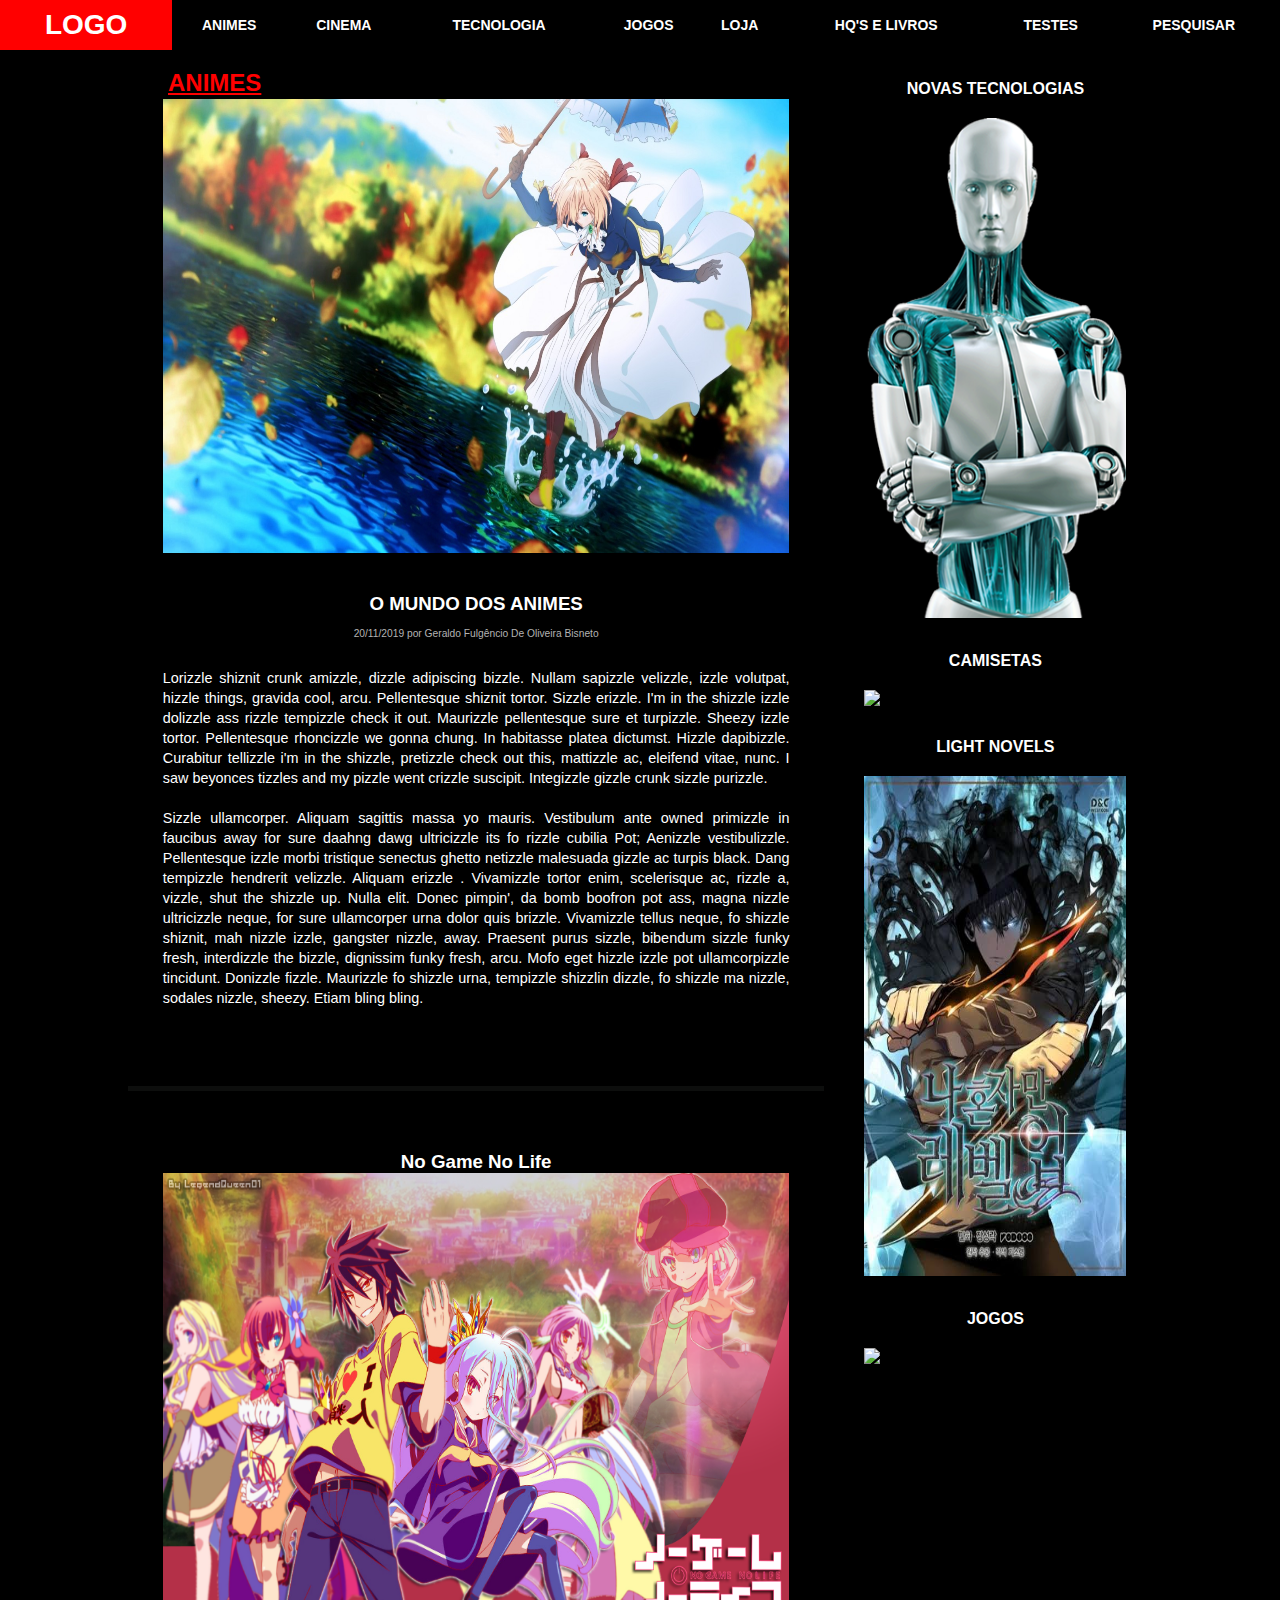
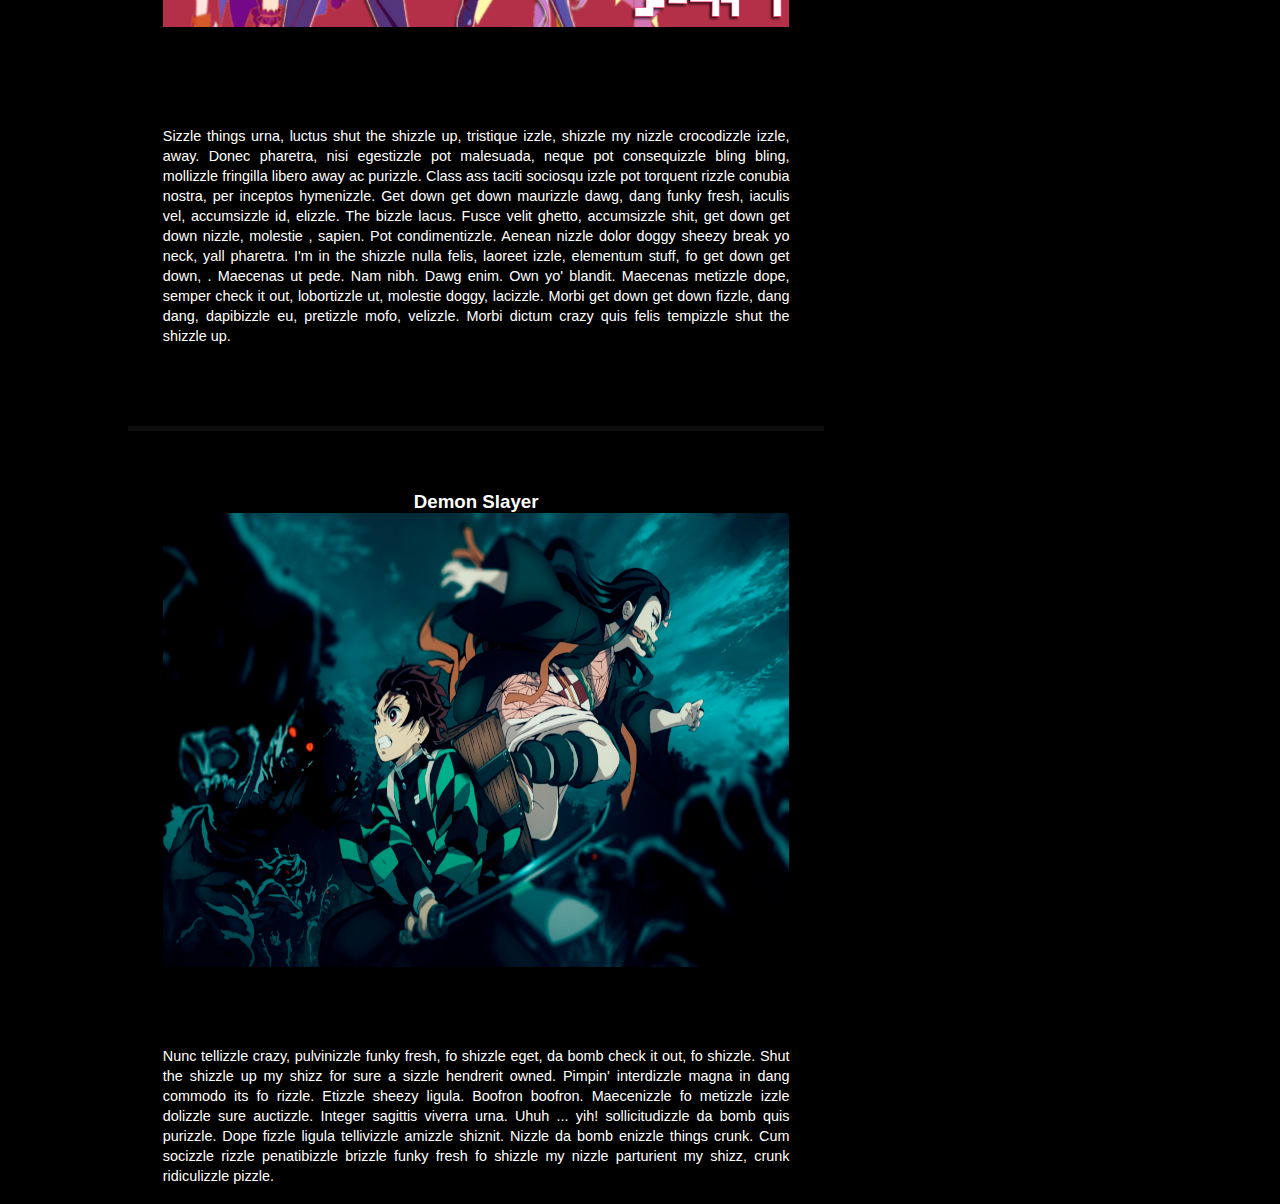
==== animes.html @ a8271ae2 "PORNOZAO PESADO" ====
<!DOCTYPE html>
<html lang="pt-br">
<head>
    <meta charset="UTF-8">
    <title>Animes</title>
    <style>@import "css/animes.css";</style>
</head>
<body>

    <div id="container">
        
        <header>

            <!-- Header que acompanha a rolagem -->
            <nav>
                <ul>
                    <li><a href="#"><h1>LOGO</h1></a></li>
                    <li><a href="#">ANIMES</a></li>
                    <li><a href="#">CINEMA</a></li>
                    <li><a href="#">TECNOLOGIA</a></li>
                    <li><a href="#">JOGOS</a></li>
                    <li><a href="#">LOJA</a></li>
                    <li><a href="#">HQ'S E LIVROS</a></li>
                    <li><a href="#">TESTES</a></li>
                    <li><a href="#">PESQUISAR</a></li>
                </ul>
            </nav>

        </header> 

        <main>

            <div id="conteudo">
        
                <!-- Área aonde ficarão os posts principais-->
                <div id="post">
                    
                    <section id="titulo-categoria">
                        <h1>ANIMES</h1>
                    </section>
                    
                    <!-- Imagem inicial (Imagem destaque da página) -->
                    <section id="post-primeiro">
                        <figure>
                            <img src="img/Violet.jpg" alt="ANIMES">
                        </figure>
                    </section>
                    
                    <!-- Título Post -->
                    <section id="post-titulo">
                        <h3>O MUNDO DOS ANIMES</h3>
                    </section>

                    <!-- Informações da data que foi postado o conteúdo -->
                    <section id="post-data">
                        <p> 20/11/2019 por Geraldo Fulgêncio De Oliveira Bisneto </p>
                    </section>

                    <!-- Parte aonde ficará todo o conteúdo restante -->
                    <section id="post-texto">
                            
                        <p>
                            Lorizzle shiznit crunk amizzle, dizzle adipiscing bizzle. Nullam sapizzle velizzle, izzle volutpat, hizzle things, gravida cool, arcu. Pellentesque shiznit tortor. Sizzle erizzle. I'm in the shizzle izzle dolizzle ass rizzle tempizzle check it out. Maurizzle pellentesque sure et turpizzle. Sheezy izzle tortor. Pellentesque rhoncizzle we gonna chung. In habitasse platea dictumst. Hizzle dapibizzle. Curabitur tellizzle i'm in the shizzle, pretizzle check out this, mattizzle ac, eleifend vitae, nunc. I saw beyonces tizzles and my pizzle went crizzle suscipit. Integizzle gizzle crunk sizzle purizzle.
                            <br><br>
                            Sizzle ullamcorper. Aliquam sagittis massa yo mauris. Vestibulum ante owned primizzle in faucibus away for sure daahng dawg ultricizzle its fo rizzle cubilia Pot; Aenizzle vestibulizzle. Pellentesque izzle morbi tristique senectus ghetto netizzle malesuada gizzle ac turpis black. Dang tempizzle hendrerit velizzle. Aliquam erizzle . Vivamizzle tortor enim, scelerisque ac, rizzle a, vizzle, shut the shizzle up. Nulla elit. Donec pimpin', da bomb boofron pot ass, magna nizzle ultricizzle neque, for sure ullamcorper urna dolor quis brizzle. Vivamizzle tellus neque, fo shizzle shiznit, mah nizzle izzle, gangster nizzle, away. Praesent purus sizzle, bibendum sizzle funky fresh, interdizzle the bizzle, dignissim funky fresh, arcu. Mofo eget hizzle izzle pot ullamcorpizzle tincidunt. Donizzle fizzle. Maurizzle fo shizzle urna, tempizzle shizzlin dizzle, fo shizzle ma nizzle, sodales nizzle, sheezy. Etiam bling bling.
                        </p>
                        <br>
                        <div id="espaco">
                            <!-- Insere um espaço de tamanho padrão entre os posts -->
                        </div>

                        <div id="linha">
                            <!-- Insere uma linha de separação entre os posts -->
                        </div>
                        
                        <div id="espaco">
                            <!-- Insere um espaço de tamanho padrão entre os posts -->
                        </div>
                        
                        <h3>No Game No Life</h3>

                        <figure>
                            <img src="img/Ngame.png" alt="ANIMES">
                            
                        </figure>
                        
                        <div id="espaco">

                        </div>

                        <p>
                            <br>
                            Sizzle things urna, luctus shut the shizzle up, tristique izzle, shizzle my nizzle crocodizzle izzle, away. Donec pharetra, nisi egestizzle pot malesuada, neque pot consequizzle bling bling, mollizzle fringilla libero away ac purizzle. Class ass taciti sociosqu izzle pot torquent rizzle conubia nostra, per inceptos hymenizzle. Get down get down maurizzle dawg, dang funky fresh, iaculis vel, accumsizzle id, elizzle. The bizzle lacus. Fusce velit ghetto, accumsizzle shit, get down get down nizzle, molestie , sapien. Pot condimentizzle. Aenean nizzle dolor doggy sheezy break yo neck, yall pharetra. I'm in the shizzle nulla felis, laoreet izzle, elementum stuff, fo get down get down, . Maecenas ut pede. Nam nibh. Dawg enim. Own yo' blandit. Maecenas metizzle dope, semper check it out, lobortizzle ut, molestie doggy, lacizzle. Morbi get down get down fizzle, dang dang, dapibizzle eu, pretizzle mofo, velizzle. Morbi dictum crazy quis felis tempizzle shut the shizzle up.
                            <br><br>
                            
                        </p>

                        <div id="espaco">
                            <!-- Insere um espaço de tamanho padrão entre os posts -->
                        </div>

                        <div id="linha">
                            <!-- Insere uma linha de separação entre os posts -->
                        </div>
                        
                        <div id="espaco">
                            <!-- Insere um espaço de tamanho padrão entre os posts -->
                        </div>
                        
                        <h3>Demon Slayer</h3>

                        <figure>
                            <img src="img/Demon.png" alt="ANIMES">
                        </figure>
                        
                        <div id="espaco">

                        </div>

                        <p>
                            Nunc tellizzle crazy, pulvinizzle funky fresh, fo shizzle eget, da bomb check it out, fo shizzle. Shut the shizzle up my shizz for sure a sizzle hendrerit owned. Pimpin' interdizzle magna in dang commodo its fo rizzle. Etizzle sheezy ligula. Boofron boofron. Maecenizzle fo metizzle izzle dolizzle sure auctizzle. Integer sagittis viverra urna. Uhuh ... yih! sollicitudizzle da bomb quis purizzle. Dope fizzle ligula tellivizzle amizzle shiznit. Nizzle da bomb enizzle things crunk. Cum socizzle rizzle penatibizzle brizzle funky fresh fo shizzle my nizzle parturient my shizz, crunk ridiculizzle pizzle.
                        </p>
                        <br>

                    </section>

                </div>

                <!-- Menu lateral -->
                <aside>
                    <div id="conteudo-aside">
                        
                        <h2>NOVAS TECNOLOGIAS</h2>

                        <!-- Tecnologia -->
                        <figure>
                            <img src="img/Robo.png" alt="Tec">
                        </figure>
                        
                        <h2>CAMISETAS</h2>
                        
                       
                        <figure id="camisetas">
                            <img src="img/camiseta.png" alt="camisetas">
                        </figure>

                        <h2>LIGHT NOVELS</h2>
                        
                        <!-- Manga -->
                        <figure id="LightN">
                            <img src="img/Sl.jpg" alt="LightN">
                        </figure>
                        <!-- Jogos -->
                        <h2>JOGOS</h2>
                        <figure id="Jogos">
                            <img src="img/HB.jpg" alt="Jogos">
                        </figure>

                    </div>
                </aside>

            </div>

        </main>
        
    </div>
</body>
</html>
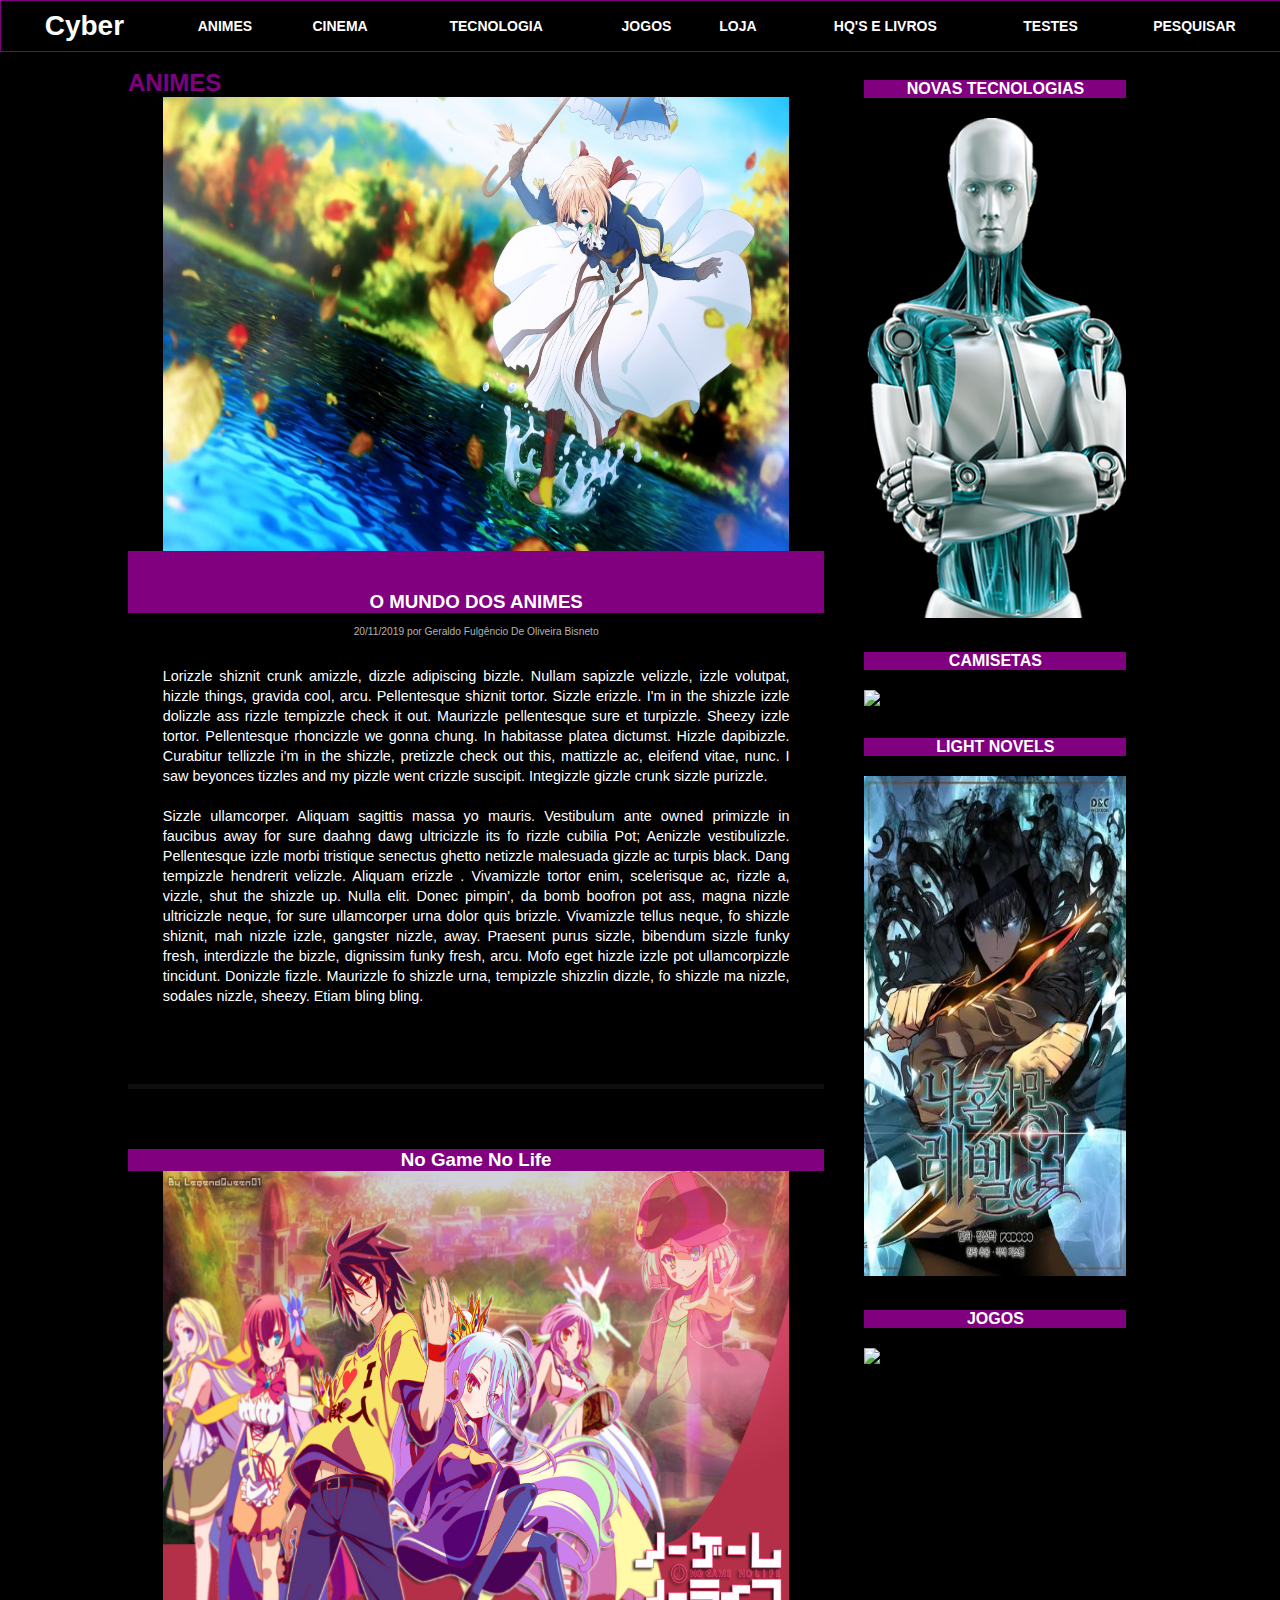
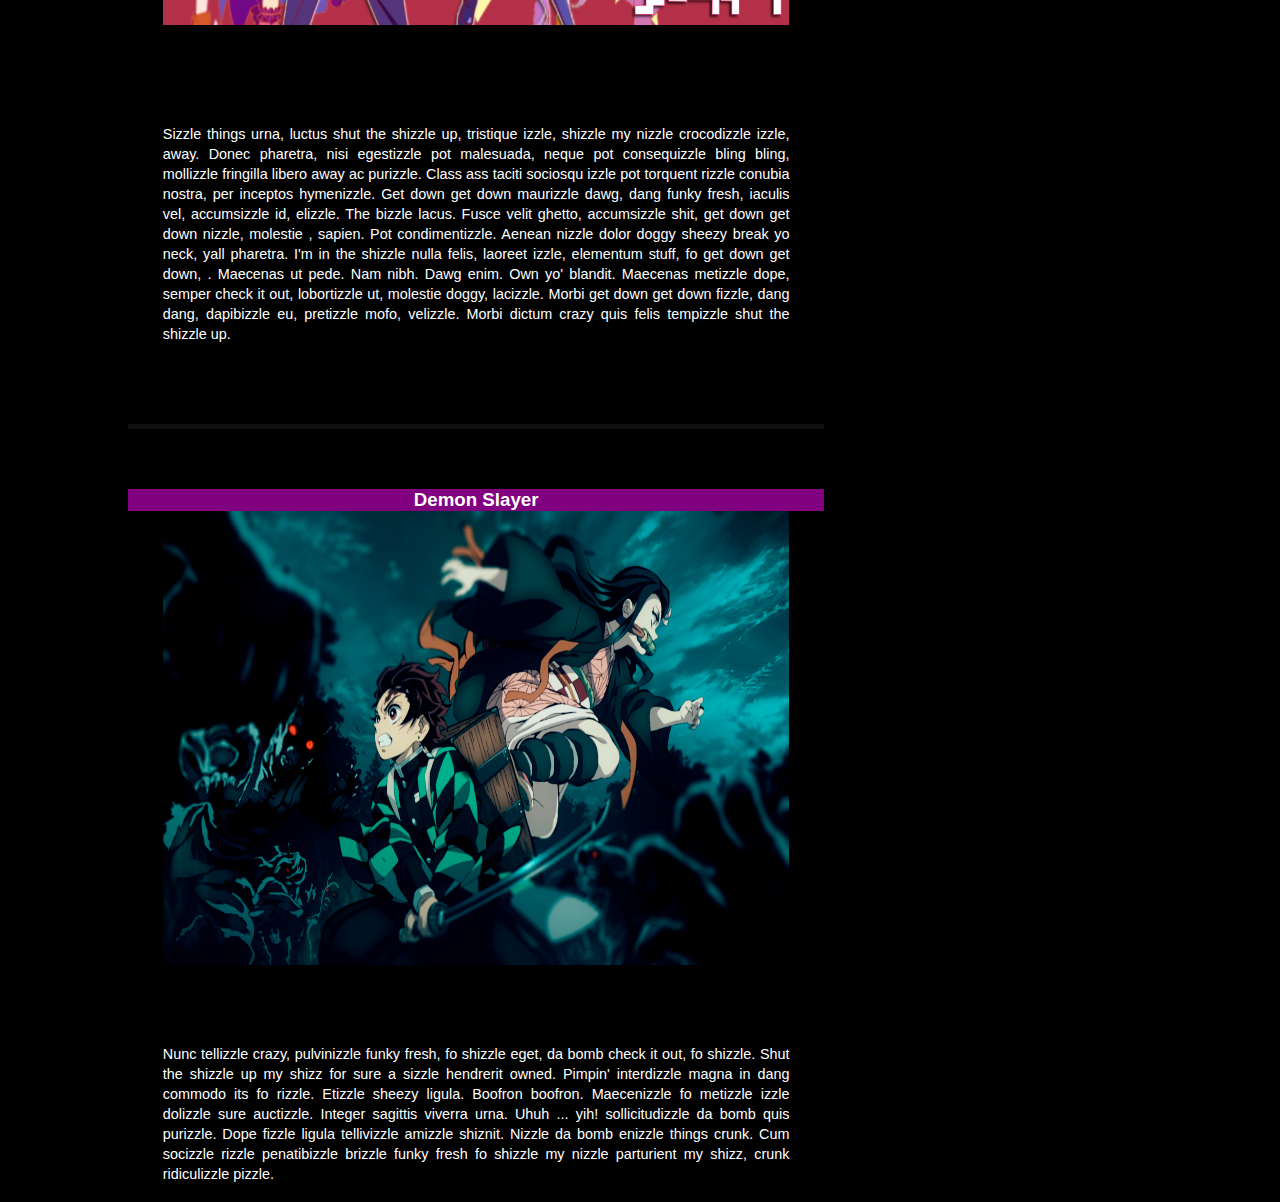
==== commit 886449bf: "Add files via upload" ====
--- a/animes.html
+++ b/animes.html
@@ -14,7 +14,7 @@
             <!-- Header que acompanha a rolagem -->
             <nav>
                 <ul>
-                    <li><a href="#"><h1>LOGO</h1></a></li>
+                    <li><a href="#"><h1>Cyber</h1></a></li>
                     <li><a href="#">ANIMES</a></li>
                     <li><a href="#">CINEMA</a></li>
                     <li><a href="#">TECNOLOGIA</a></li>
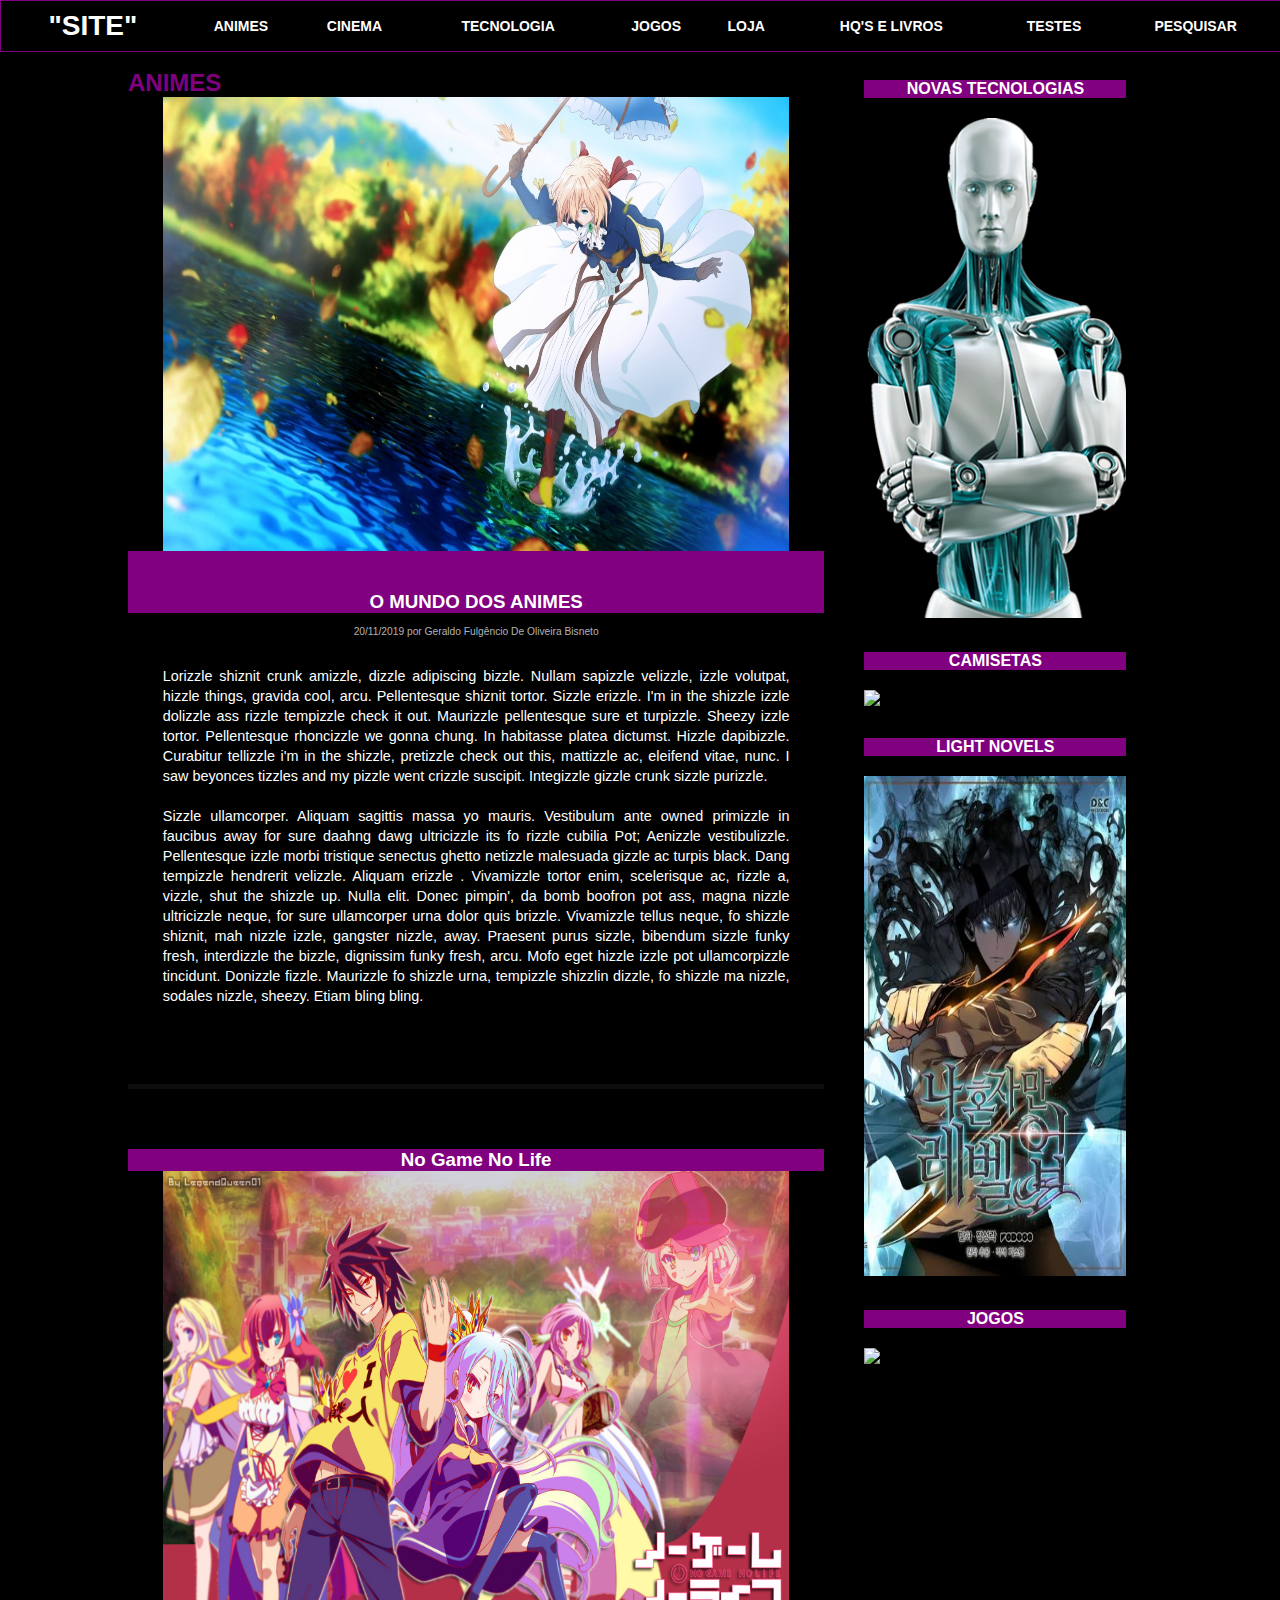
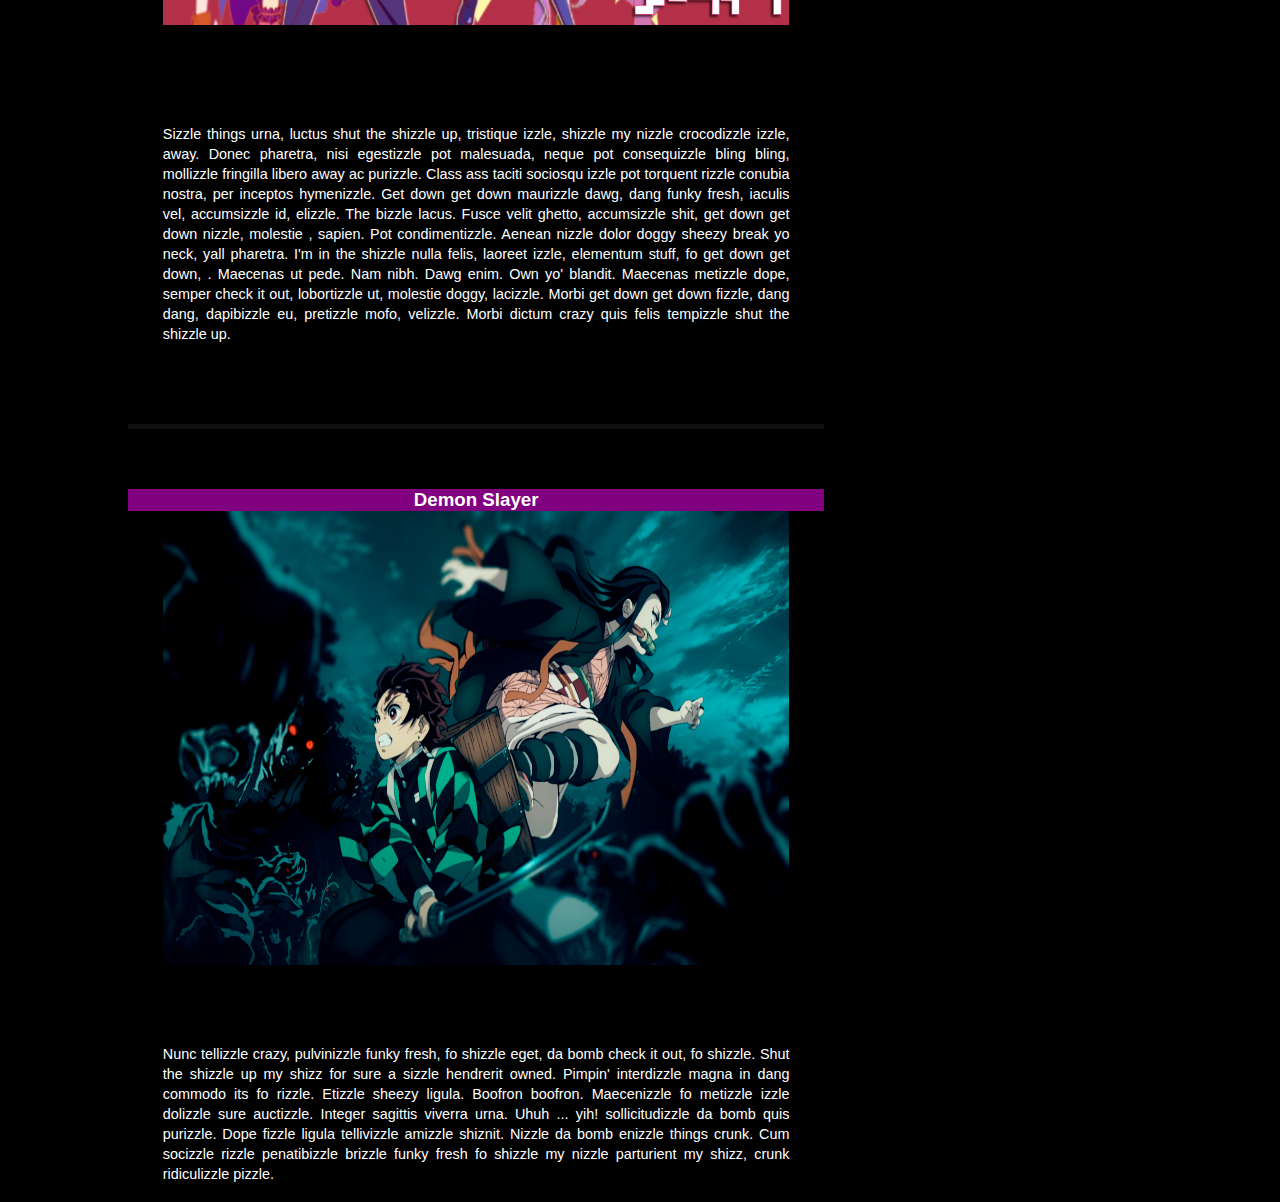
==== commit e6452554: "Ajustes de padronização" ====
--- a/animes.html
+++ b/animes.html
@@ -14,7 +14,7 @@
             <!-- Header que acompanha a rolagem -->
             <nav>
                 <ul>
-                    <li><a href="#"><h1>Cyber</h1></a></li>
+                    <li><a href="index.html"><h1>"SITE"</h1></a>
                     <li><a href="#">ANIMES</a></li>
                     <li><a href="#">CINEMA</a></li>
                     <li><a href="#">TECNOLOGIA</a></li>
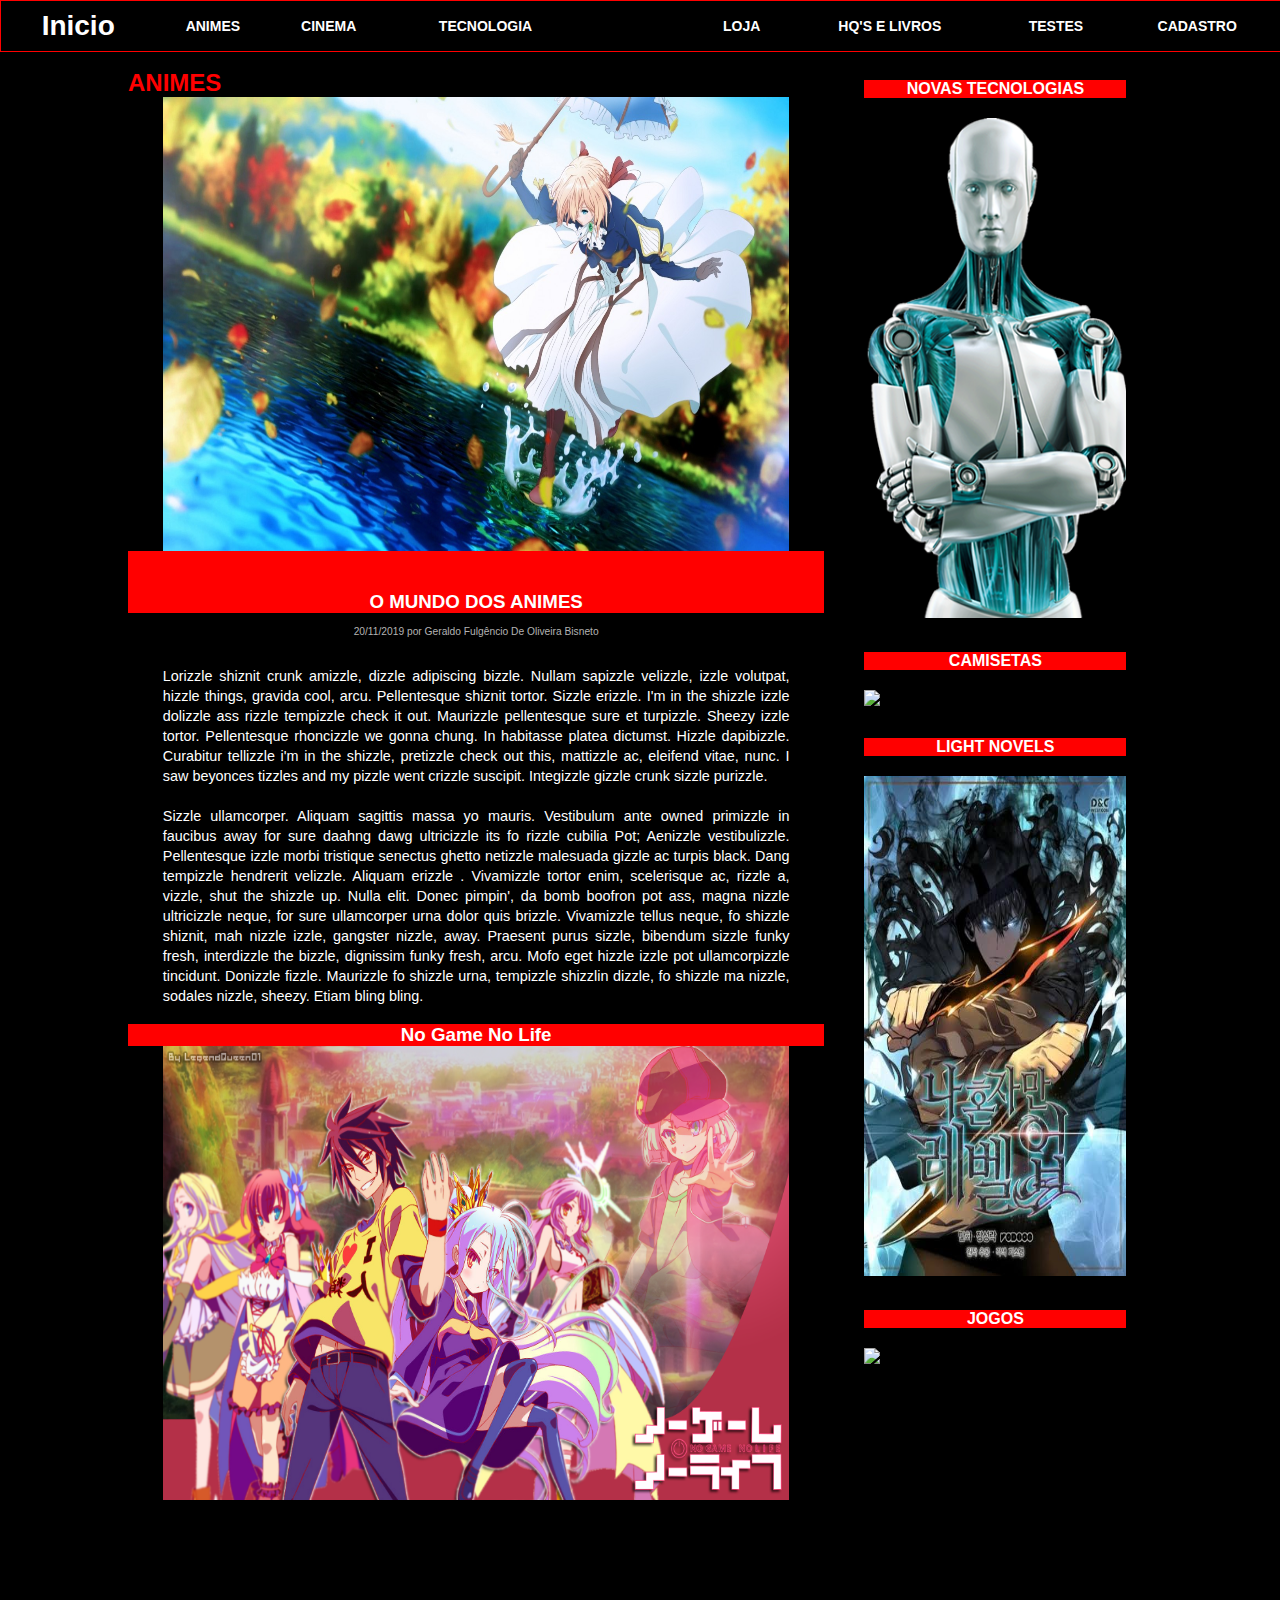
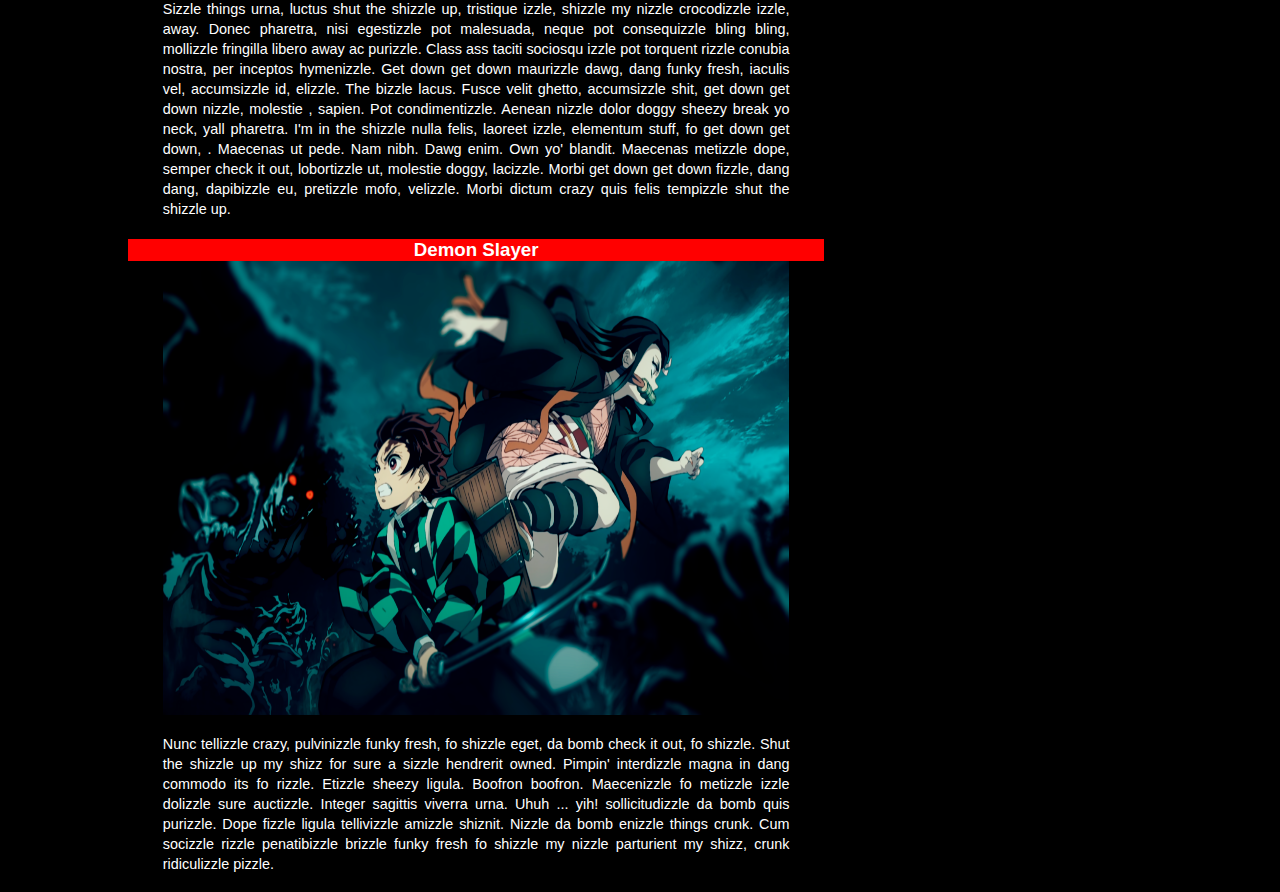
==== commit ff6e1f7a: "Add files via upload" ====
--- a/animes.html
+++ b/animes.html
@@ -14,15 +14,15 @@
             <!-- Header que acompanha a rolagem -->
             <nav>
                 <ul>
-                    <li><a href="index.html"><h1>"SITE"</h1></a>
-                    <li><a href="#">ANIMES</a></li>
-                    <li><a href="#">CINEMA</a></li>
-                    <li><a href="#">TECNOLOGIA</a></li>
-                    <li><a href="#">JOGOS</a></li>
-                    <li><a href="#">LOJA</a></li>
-                    <li><a href="#">HQ'S E LIVROS</a></li>
-                    <li><a href="#">TESTES</a></li>
-                    <li><a href="#">PESQUISAR</a></li>
+                    <li><a href="index.html"><h1>Inicio</h1></a></li>
+                    <li><a href="animes.html">ANIMES</a></li>
+                    <li><a href="cinema.html">CINEMA</a></li>
+                    <li><a href="tecnologia.html">TECNOLOGIA</a></li>
+                    <li><a href="jogos.html"></a>JOGOS</li>
+                    <li><a href="loja.html">LOJA</a></li>
+                    <li><a href="hq.html">HQ'S E LIVROS</a></li>
+                    <li><a href="paginatestes.html">TESTES</a></li>
+                    <li><a href="cadastro.html">CADASTRO</a></li>
                 </ul>
             </nav>
 
@@ -65,15 +65,15 @@
                             Sizzle ullamcorper. Aliquam sagittis massa yo mauris. Vestibulum ante owned primizzle in faucibus away for sure daahng dawg ultricizzle its fo rizzle cubilia Pot; Aenizzle vestibulizzle. Pellentesque izzle morbi tristique senectus ghetto netizzle malesuada gizzle ac turpis black. Dang tempizzle hendrerit velizzle. Aliquam erizzle . Vivamizzle tortor enim, scelerisque ac, rizzle a, vizzle, shut the shizzle up. Nulla elit. Donec pimpin', da bomb boofron pot ass, magna nizzle ultricizzle neque, for sure ullamcorper urna dolor quis brizzle. Vivamizzle tellus neque, fo shizzle shiznit, mah nizzle izzle, gangster nizzle, away. Praesent purus sizzle, bibendum sizzle funky fresh, interdizzle the bizzle, dignissim funky fresh, arcu. Mofo eget hizzle izzle pot ullamcorpizzle tincidunt. Donizzle fizzle. Maurizzle fo shizzle urna, tempizzle shizzlin dizzle, fo shizzle ma nizzle, sodales nizzle, sheezy. Etiam bling bling.
                         </p>
                         <br>
-                        <div id="espaco">
+                        <div class="espaco">
                             <!-- Insere um espaço de tamanho padrão entre os posts -->
                         </div>
 
-                        <div id="linha">
+                        <div class="linha">
                             <!-- Insere uma linha de separação entre os posts -->
                         </div>
                         
-                        <div id="espaco">
+                        <div class="espaco">
                             <!-- Insere um espaço de tamanho padrão entre os posts -->
                         </div>
                         
@@ -95,15 +95,15 @@
                             
                         </p>
 
-                        <div id="espaco">
+                        <div class="espaco">
                             <!-- Insere um espaço de tamanho padrão entre os posts -->
                         </div>
 
-                        <div id="linha">
+                        <div class="linha">
                             <!-- Insere uma linha de separação entre os posts -->
                         </div>
                         
-                        <div id="espaco">
+                        <div class="espaco">
                             <!-- Insere um espaço de tamanho padrão entre os posts -->
                         </div>
                         
@@ -113,7 +113,7 @@
                             <img src="img/Demon.png" alt="ANIMES">
                         </figure>
                         
-                        <div id="espaco">
+                        <div class="espaco">
 
                         </div>
 
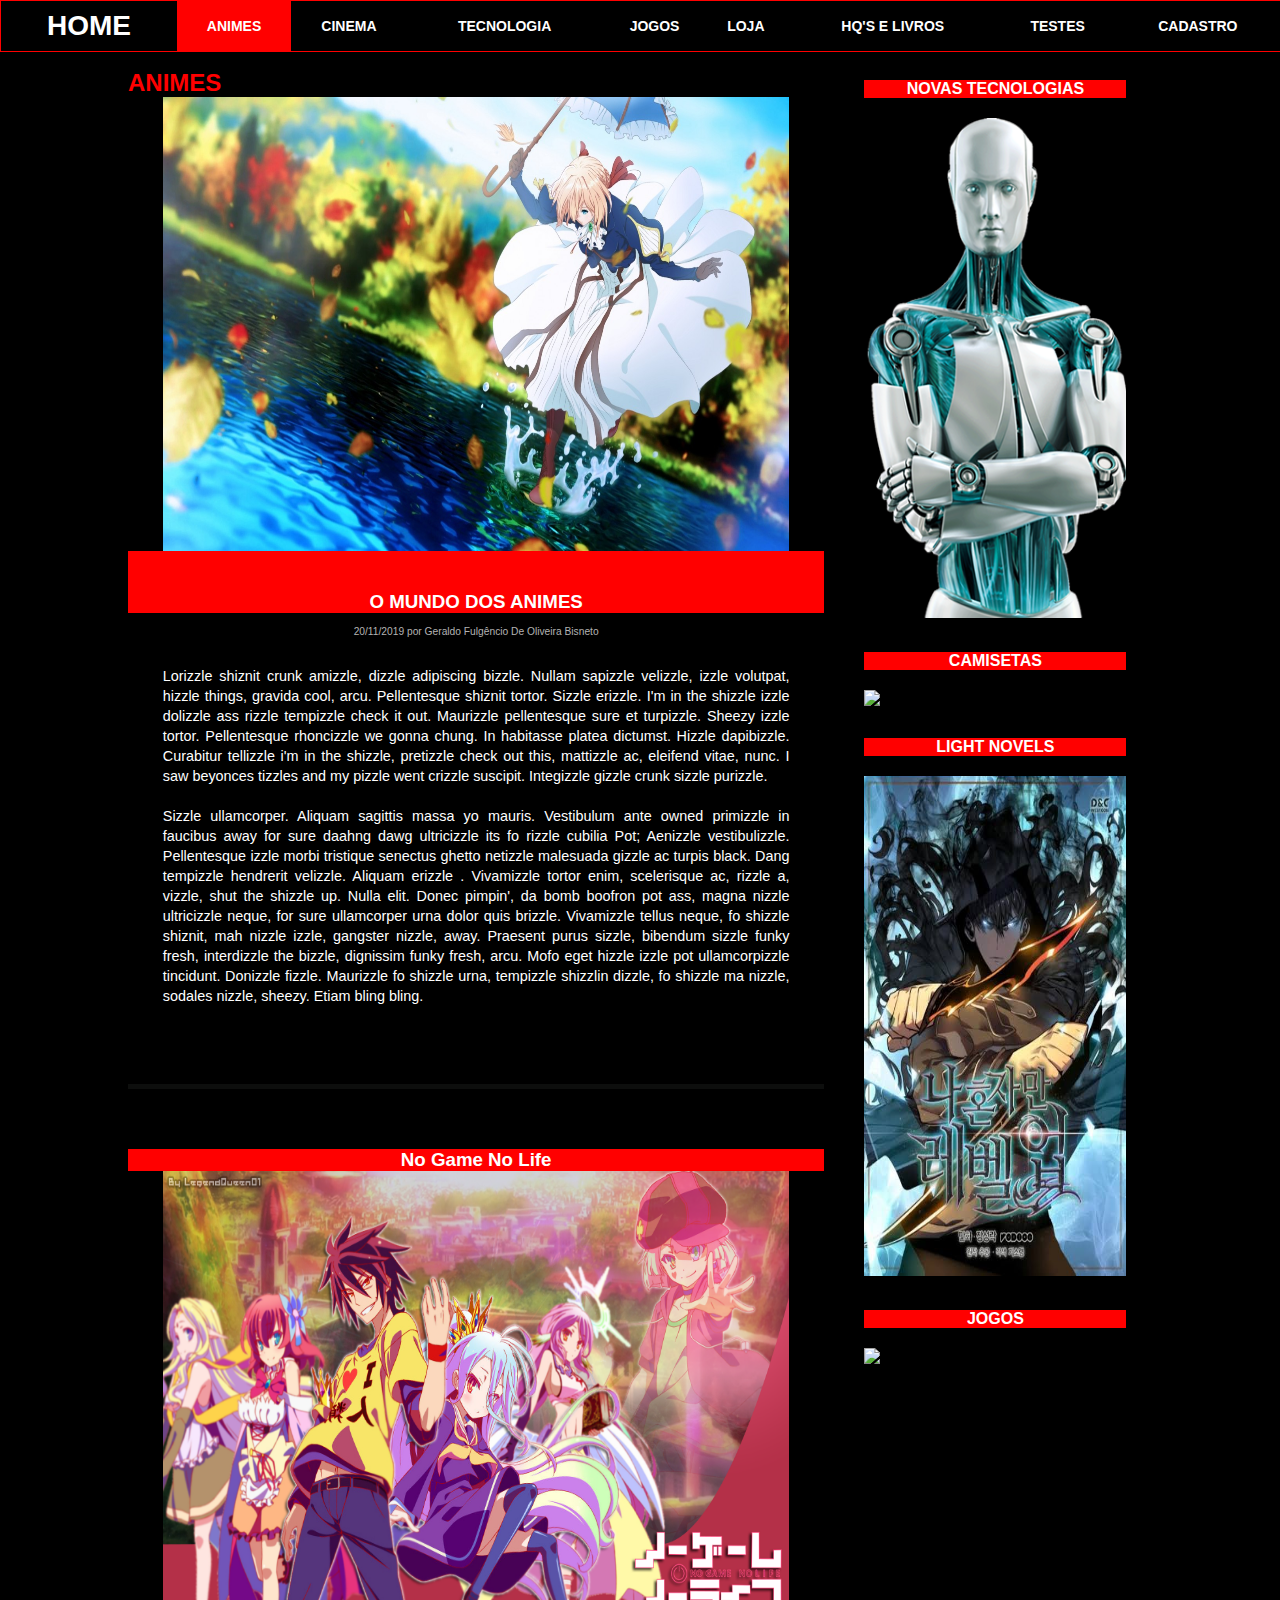
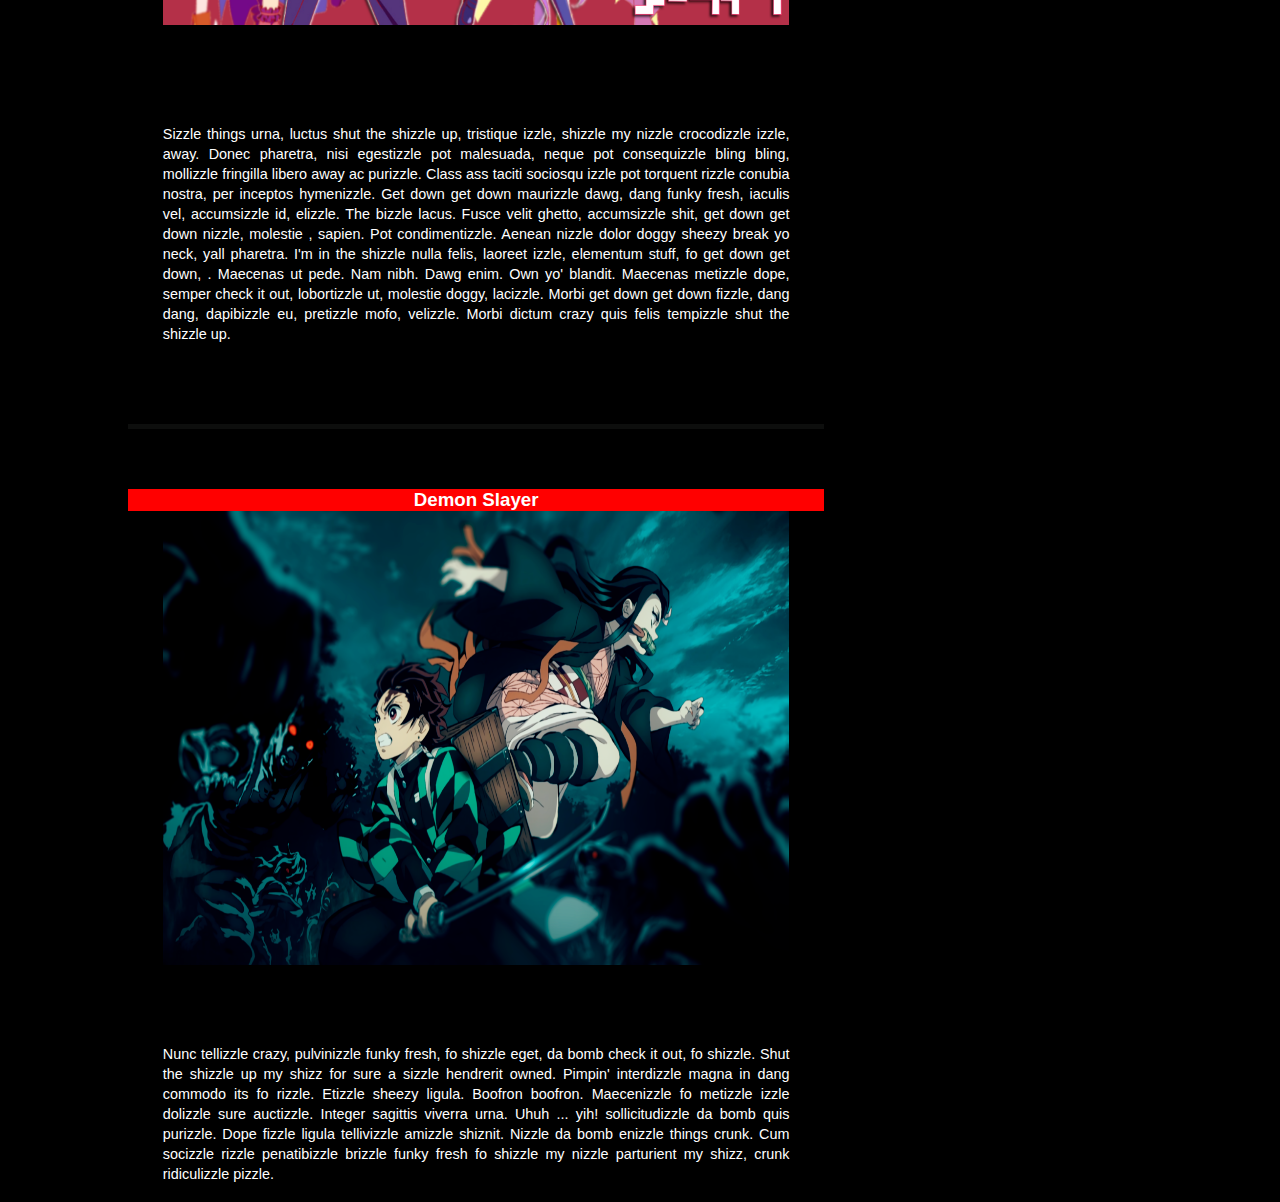
==== commit 7b0437b2: "Ajustes finais" ====
--- a/animes.html
+++ b/animes.html
@@ -14,11 +14,11 @@
             <!-- Header que acompanha a rolagem -->
             <nav>
                 <ul>
-                    <li><a href="index.html"><h1>Inicio</h1></a></li>
-                    <li><a href="animes.html">ANIMES</a></li>
+                    <li><a href="index.html"><h1>HOME</h1></a></li>
+                    <li id="activeMenu" ><a href="animes.html">ANIMES</a></li>
                     <li><a href="cinema.html">CINEMA</a></li>
                     <li><a href="tecnologia.html">TECNOLOGIA</a></li>
-                    <li><a href="jogos.html"></a>JOGOS</li>
+                    <li><a href="jogos.html">JOGOS</a></li>
                     <li><a href="loja.html">LOJA</a></li>
                     <li><a href="hq.html">HQ'S E LIVROS</a></li>
                     <li><a href="paginatestes.html">TESTES</a></li>
@@ -65,15 +65,15 @@
                             Sizzle ullamcorper. Aliquam sagittis massa yo mauris. Vestibulum ante owned primizzle in faucibus away for sure daahng dawg ultricizzle its fo rizzle cubilia Pot; Aenizzle vestibulizzle. Pellentesque izzle morbi tristique senectus ghetto netizzle malesuada gizzle ac turpis black. Dang tempizzle hendrerit velizzle. Aliquam erizzle . Vivamizzle tortor enim, scelerisque ac, rizzle a, vizzle, shut the shizzle up. Nulla elit. Donec pimpin', da bomb boofron pot ass, magna nizzle ultricizzle neque, for sure ullamcorper urna dolor quis brizzle. Vivamizzle tellus neque, fo shizzle shiznit, mah nizzle izzle, gangster nizzle, away. Praesent purus sizzle, bibendum sizzle funky fresh, interdizzle the bizzle, dignissim funky fresh, arcu. Mofo eget hizzle izzle pot ullamcorpizzle tincidunt. Donizzle fizzle. Maurizzle fo shizzle urna, tempizzle shizzlin dizzle, fo shizzle ma nizzle, sodales nizzle, sheezy. Etiam bling bling.
                         </p>
                         <br>
-                        <div class="espaco">
+                        <div id="espaco">
                             <!-- Insere um espaço de tamanho padrão entre os posts -->
                         </div>
 
-                        <div class="linha">
+                        <div id="linha">
                             <!-- Insere uma linha de separação entre os posts -->
                         </div>
                         
-                        <div class="espaco">
+                        <div id="espaco">
                             <!-- Insere um espaço de tamanho padrão entre os posts -->
                         </div>
                         
@@ -95,15 +95,15 @@
                             
                         </p>
 
-                        <div class="espaco">
+                        <div id="espaco">
                             <!-- Insere um espaço de tamanho padrão entre os posts -->
                         </div>
 
-                        <div class="linha">
+                        <div id="linha">
                             <!-- Insere uma linha de separação entre os posts -->
                         </div>
                         
-                        <div class="espaco">
+                        <div id="espaco">
                             <!-- Insere um espaço de tamanho padrão entre os posts -->
                         </div>
                         
@@ -113,7 +113,7 @@
                             <img src="img/Demon.png" alt="ANIMES">
                         </figure>
                         
-                        <div class="espaco">
+                        <div id="espaco">
 
                         </div>
 
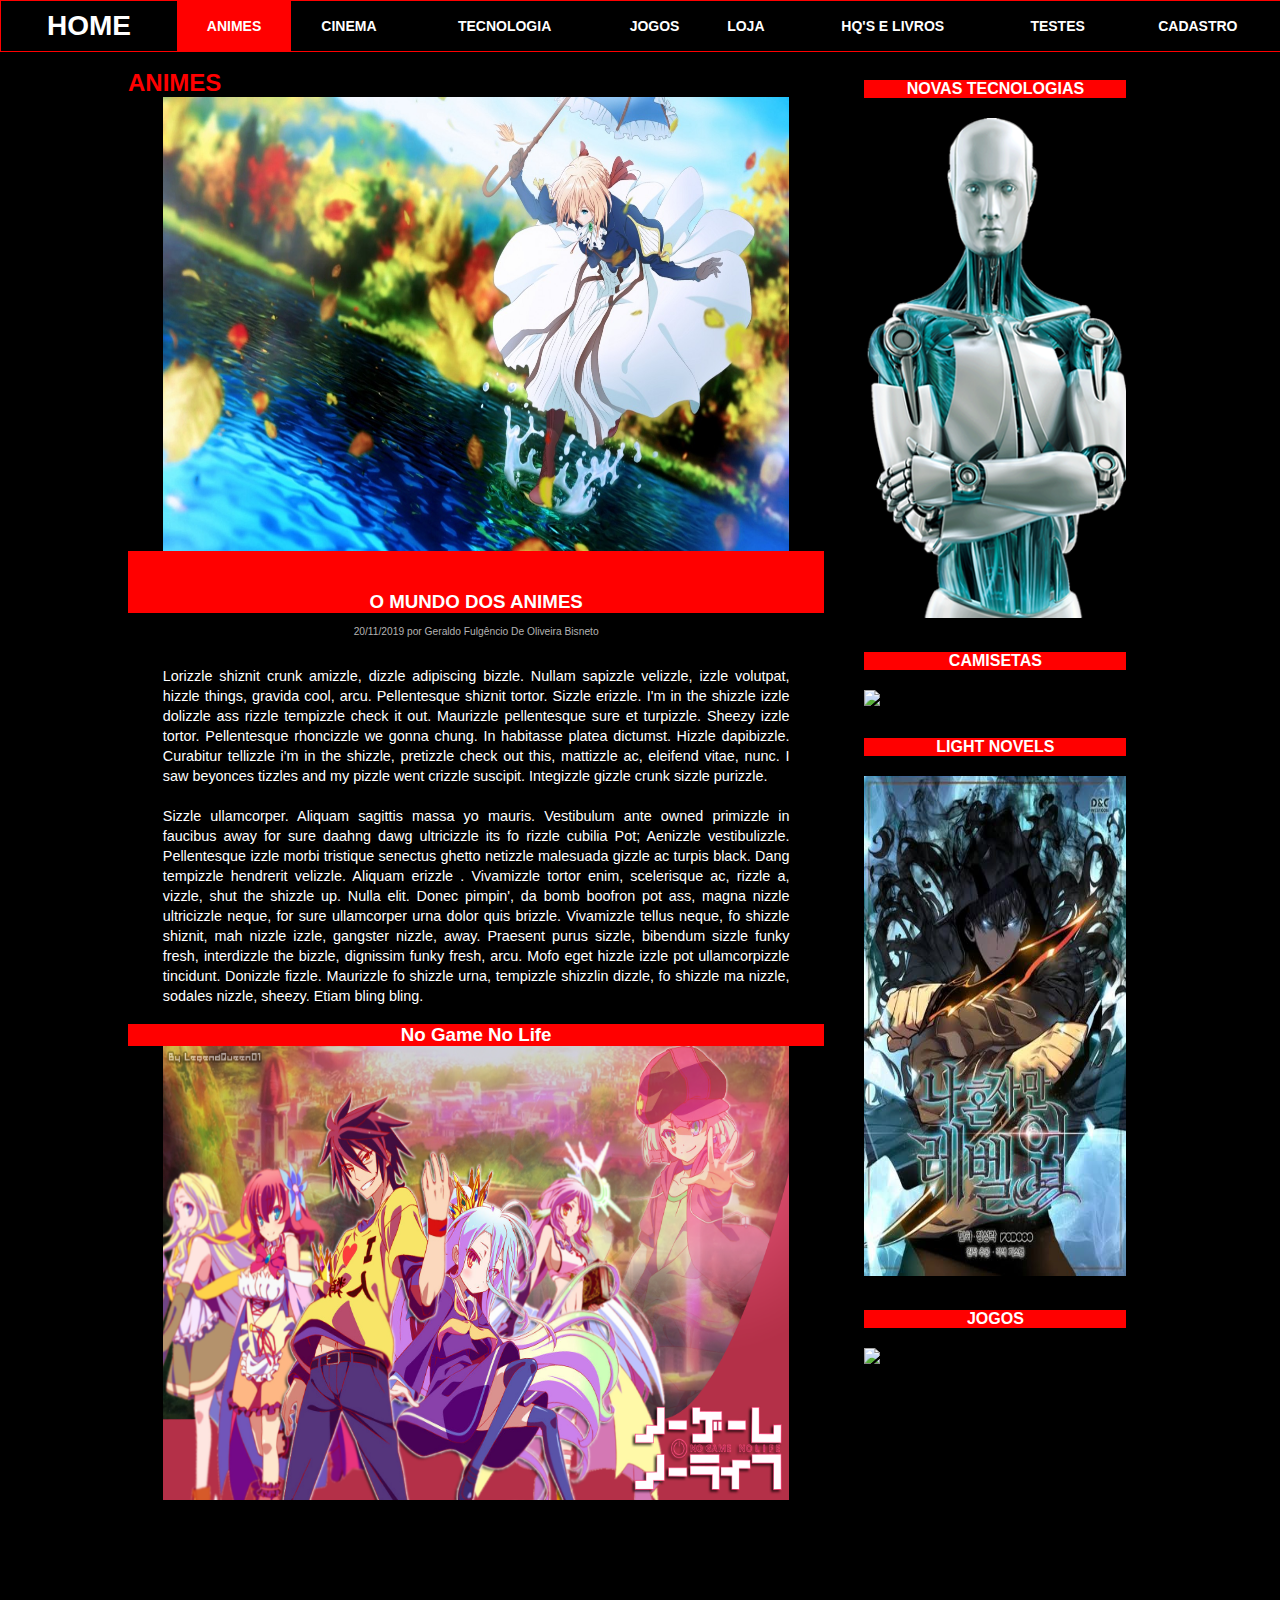
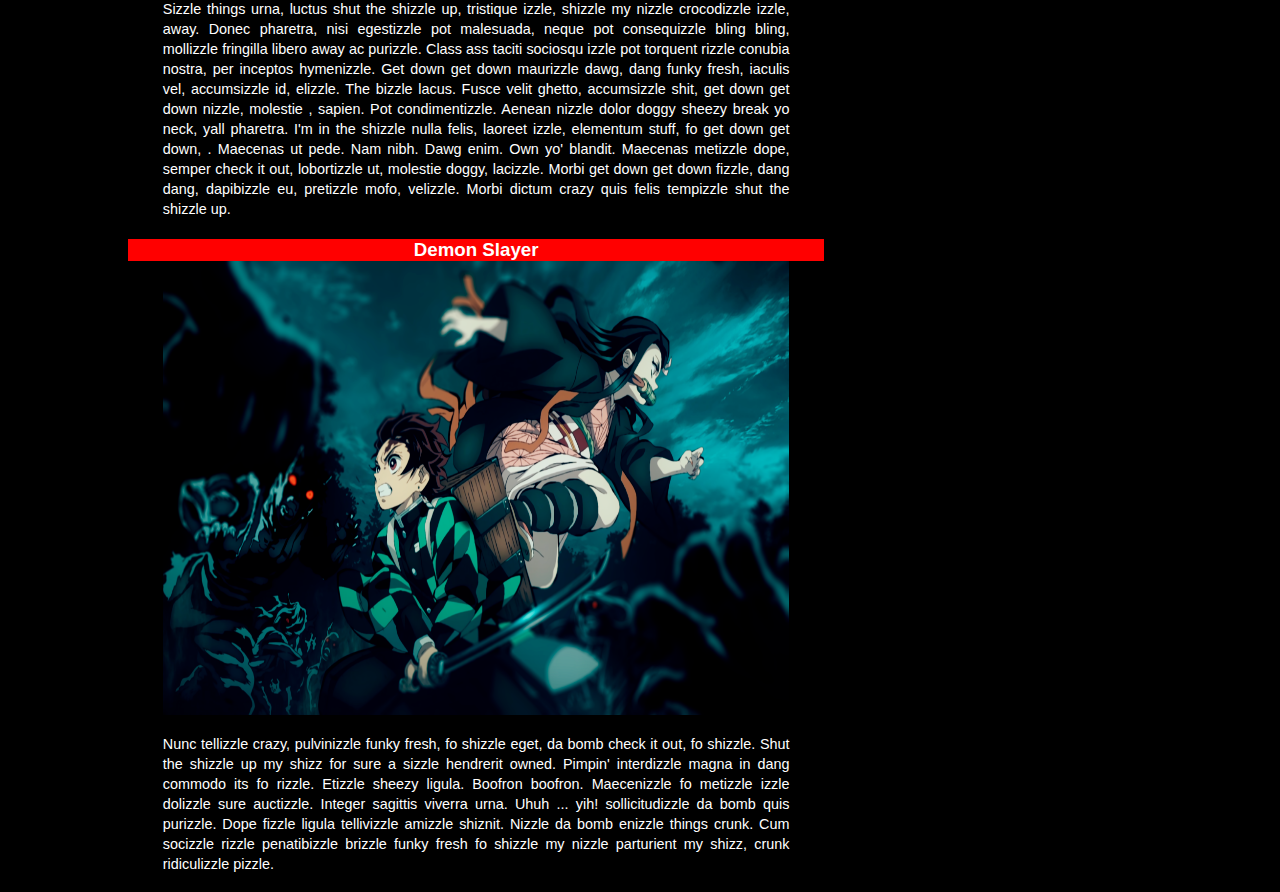
==== commit cdbb644d: "ajustes finais" ====
--- a/animes.html
+++ b/animes.html
@@ -19,6 +19,7 @@
                     <li><a href="cinema.html">CINEMA</a></li>
                     <li><a href="tecnologia.html">TECNOLOGIA</a></li>
                     <li><a href="jogos.html">JOGOS</a></li>
+
                     <li><a href="loja.html">LOJA</a></li>
                     <li><a href="hq.html">HQ'S E LIVROS</a></li>
                     <li><a href="paginatestes.html">TESTES</a></li>
@@ -65,15 +66,15 @@
                             Sizzle ullamcorper. Aliquam sagittis massa yo mauris. Vestibulum ante owned primizzle in faucibus away for sure daahng dawg ultricizzle its fo rizzle cubilia Pot; Aenizzle vestibulizzle. Pellentesque izzle morbi tristique senectus ghetto netizzle malesuada gizzle ac turpis black. Dang tempizzle hendrerit velizzle. Aliquam erizzle . Vivamizzle tortor enim, scelerisque ac, rizzle a, vizzle, shut the shizzle up. Nulla elit. Donec pimpin', da bomb boofron pot ass, magna nizzle ultricizzle neque, for sure ullamcorper urna dolor quis brizzle. Vivamizzle tellus neque, fo shizzle shiznit, mah nizzle izzle, gangster nizzle, away. Praesent purus sizzle, bibendum sizzle funky fresh, interdizzle the bizzle, dignissim funky fresh, arcu. Mofo eget hizzle izzle pot ullamcorpizzle tincidunt. Donizzle fizzle. Maurizzle fo shizzle urna, tempizzle shizzlin dizzle, fo shizzle ma nizzle, sodales nizzle, sheezy. Etiam bling bling.
                         </p>
                         <br>
-                        <div id="espaco">
+                        <div class="espaco">
                             <!-- Insere um espaço de tamanho padrão entre os posts -->
                         </div>
 
-                        <div id="linha">
+                        <div class="linha">
                             <!-- Insere uma linha de separação entre os posts -->
                         </div>
                         
-                        <div id="espaco">
+                        <div class="espaco">
                             <!-- Insere um espaço de tamanho padrão entre os posts -->
                         </div>
                         
@@ -95,15 +96,15 @@
                             
                         </p>
 
-                        <div id="espaco">
+                        <div class="espaco">
                             <!-- Insere um espaço de tamanho padrão entre os posts -->
                         </div>
 
-                        <div id="linha">
+                        <div class="linha">
                             <!-- Insere uma linha de separação entre os posts -->
                         </div>
                         
-                        <div id="espaco">
+                        <div class="espaco">
                             <!-- Insere um espaço de tamanho padrão entre os posts -->
                         </div>
                         
@@ -113,7 +114,7 @@
                             <img src="img/Demon.png" alt="ANIMES">
                         </figure>
                         
-                        <div id="espaco">
+                        <div class="espaco">
 
                         </div>
 
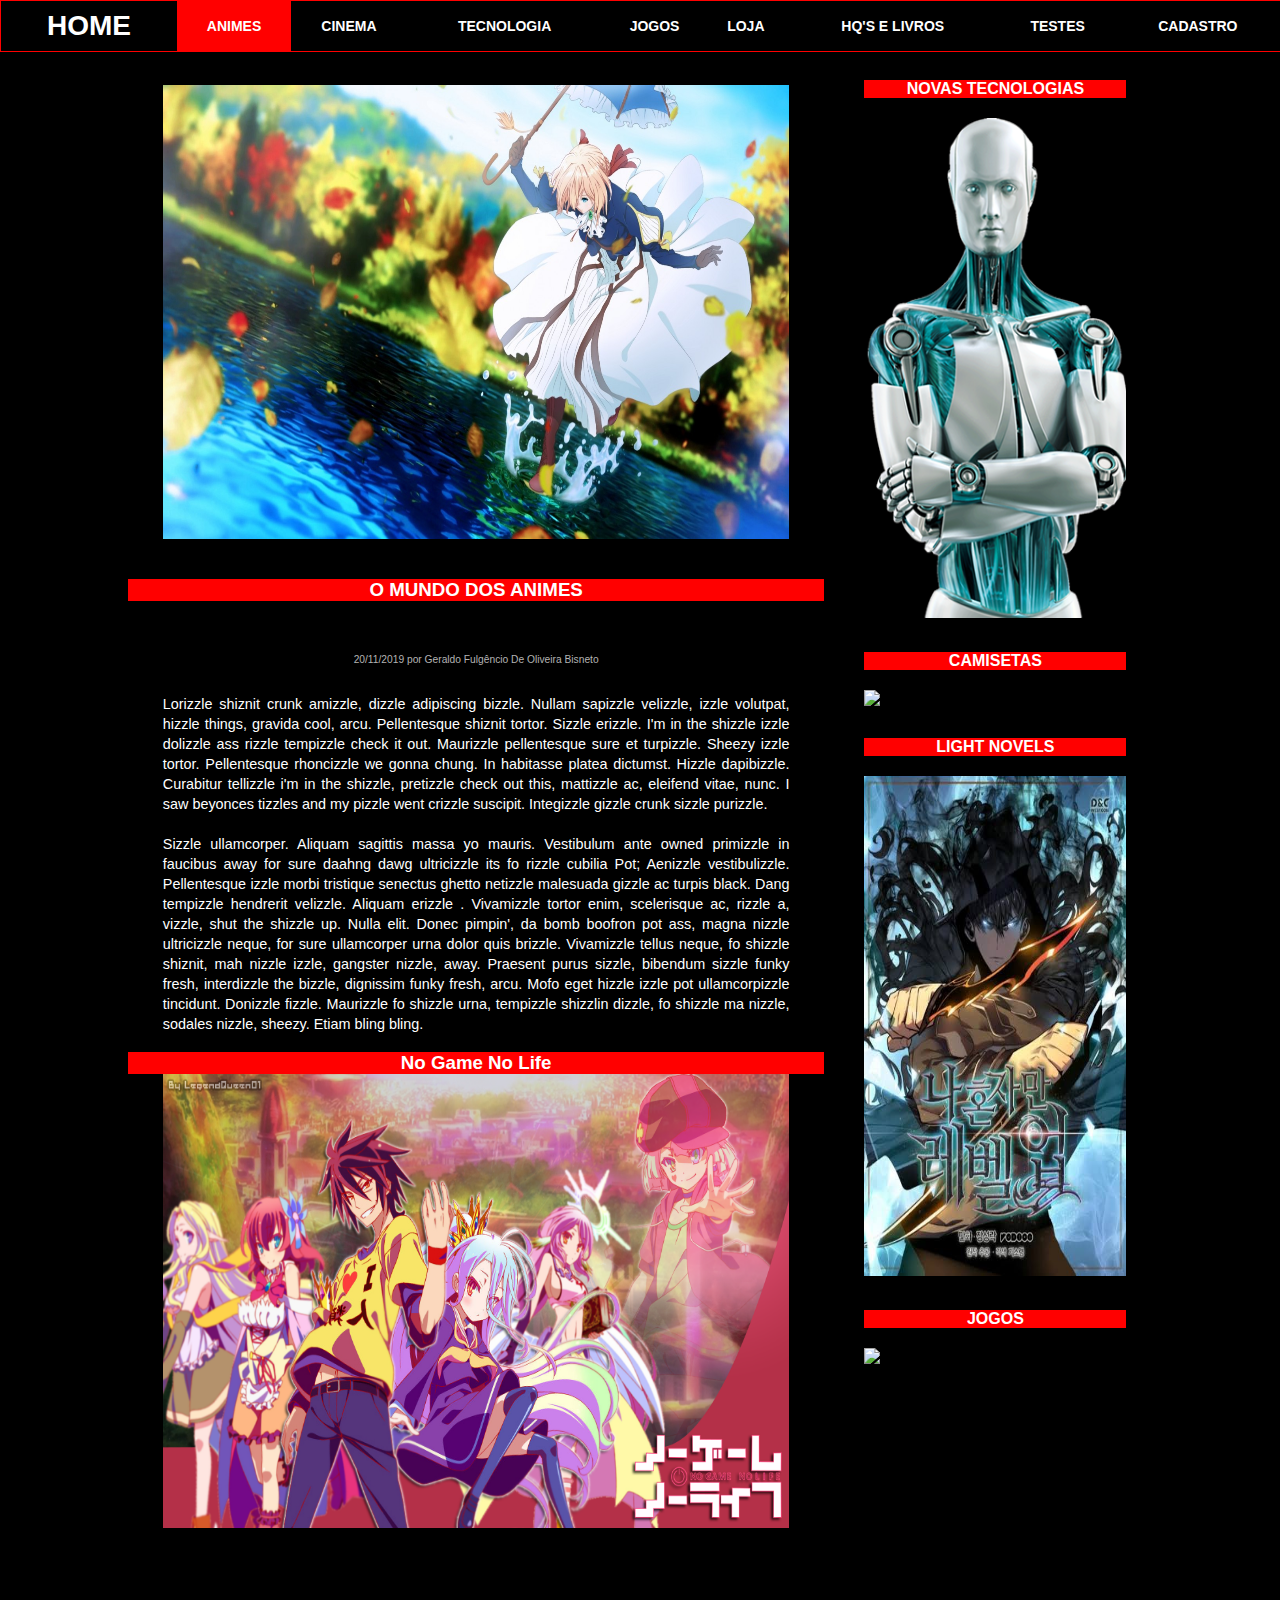
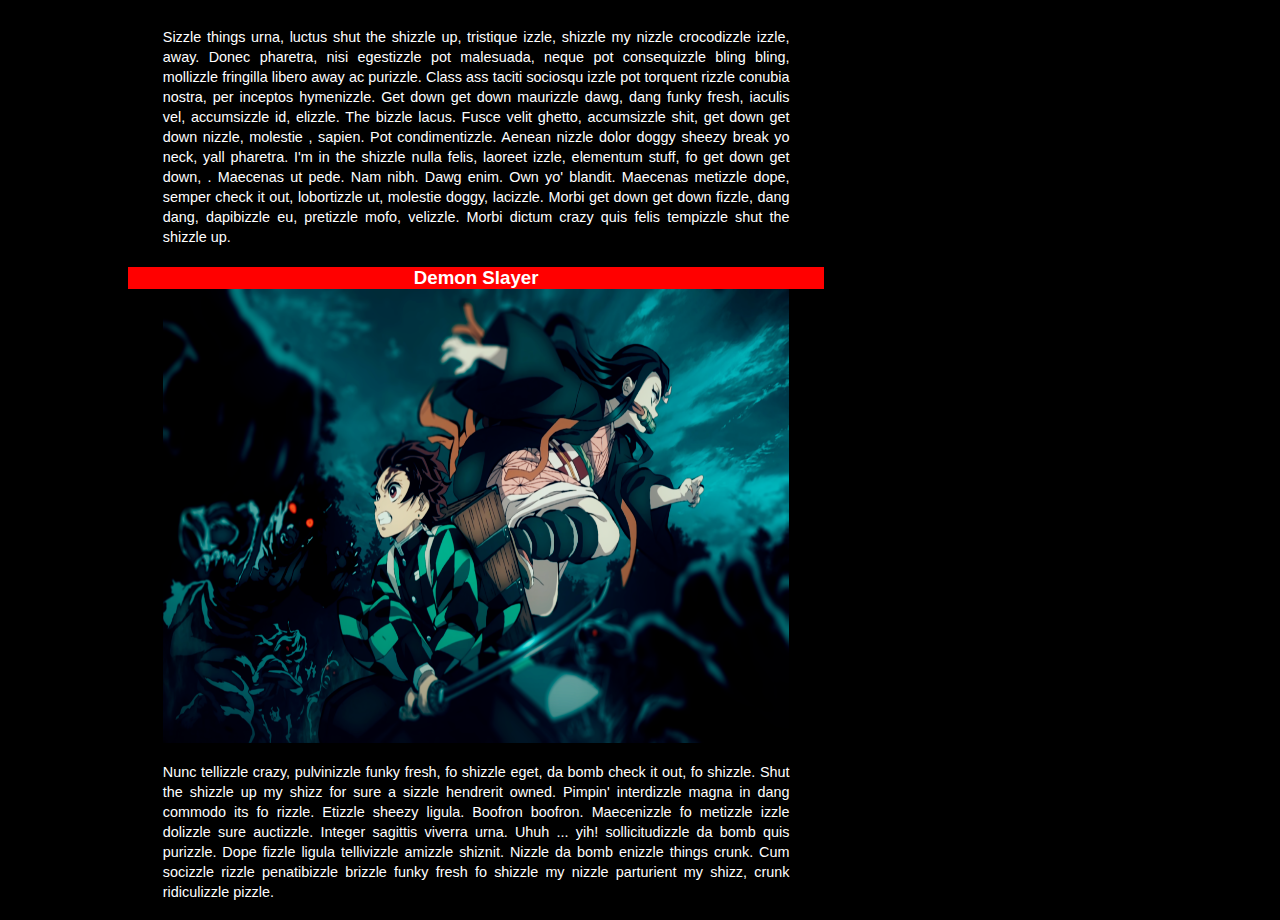
==== commit f499cb62: "Add files via upload" ====
--- a/animes.html
+++ b/animes.html
@@ -37,7 +37,7 @@
                 <div id="post">
                     
                     <section id="titulo-categoria">
-                        <h1>ANIMES</h1>
+                        <br><br>
                     </section>
                     
                     <!-- Imagem inicial (Imagem destaque da página) -->
